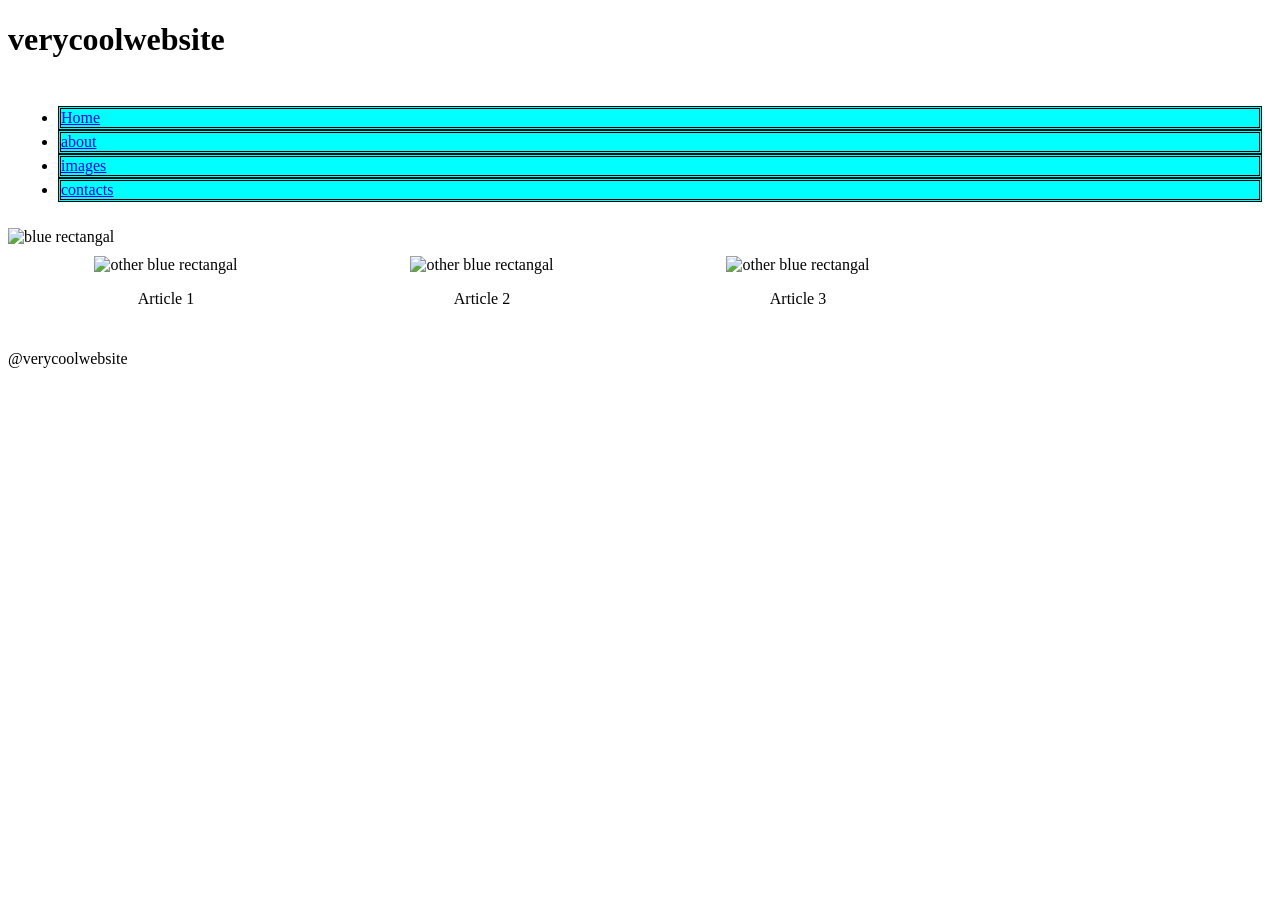
==== assinemant5/index.html @ 109fb0ca "yay" ====
<!DOCTYPE html>
<html>
    <head>
        <title>assinment5</title>
        <link rel="stylesheet"href=styles.css>
    </head>
    <body>
        <header>
            <h1>verycoolwebsite</h1>
            <nav>
                <ul>
                    <li class="one"><a href="#">Home</a></li>
                    <li class="one"><a href="#">about</a></li>
                    <li class="one"><a href="#">images</a></li>
                    <li class="one"><a href="#">contacts</a></li>
                </ul>
            </nav>
        </header>
            
        <img src="https://dummyimage.com/1000x200/4530ff/000000.png" alt="blue rectangal">

        <div class="columns">
            <section>
                <img src="https://dummyimage.com/300x400/2600fa/fff" alt="other blue rectangal">
                <p>Article 1</p>
            </section>
            <section>
                <img src="https://dummyimage.com/300x400/2600fa/fff" alt="other blue rectangal">
                <p>Article 2</p>
            </section>
            <section>
                <img src="https://dummyimage.com/300x400/2600fa/fff" alt="other blue rectangal">
                <p>Article 3</p>
            </section>
        </div>
        <footer>
            <p>@verycoolwebsite</p>
        </footer>
    </body>
</html>
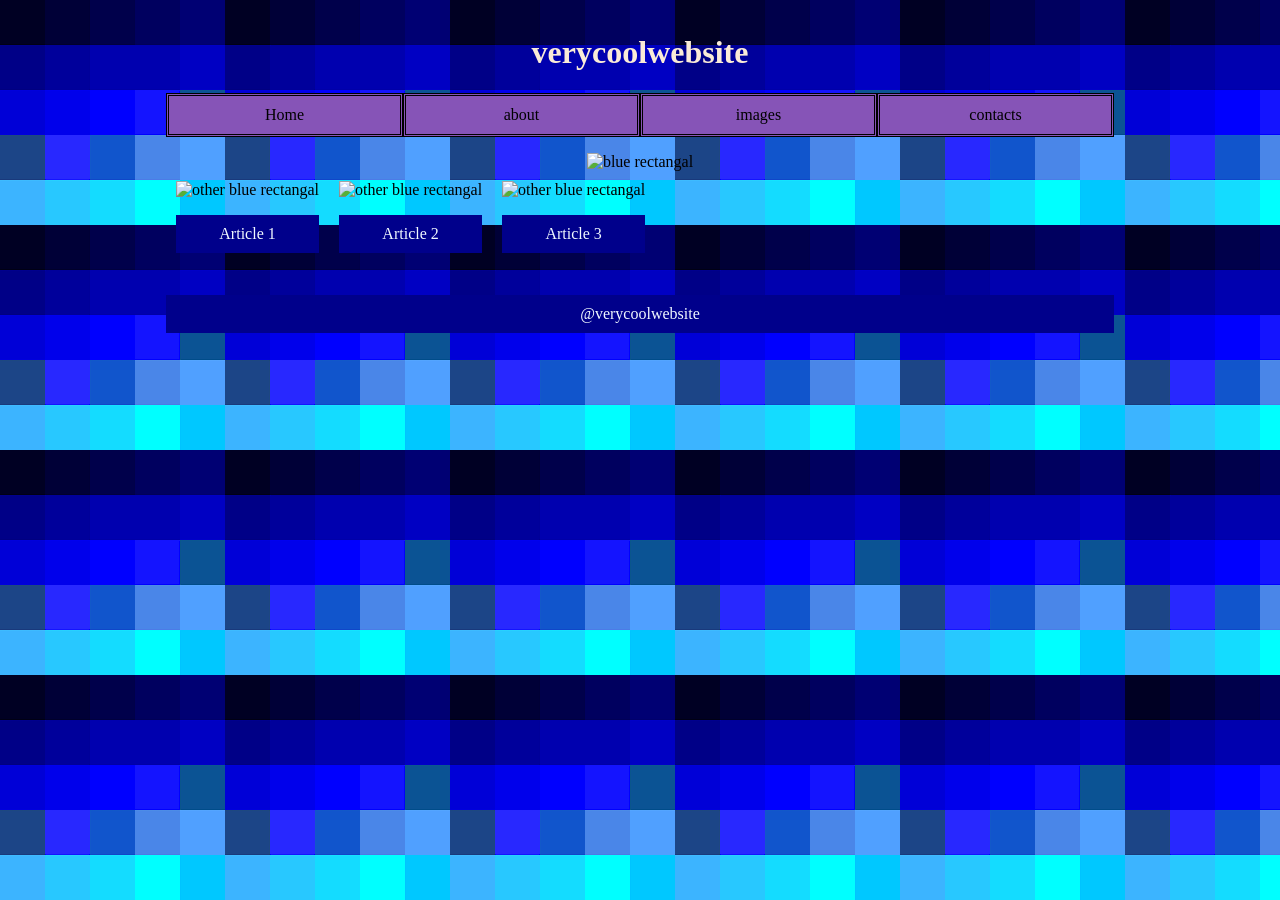
==== commit 2db8b582: "yay" ====
--- a/assinemant5/index.html
+++ b/assinemant5/index.html
@@ -1,40 +1,42 @@
 <!DOCTYPE html>
 <html>
     <head>
-        <title>assinment5</title>
+        <title>assinment</title>
         <link rel="stylesheet"href=styles.css>
     </head>
     <body>
-        <header>
-            <h1>verycoolwebsite</h1>
-            <nav>
-                <ul>
-                    <li class="one"><a href="#">Home</a></li>
-                    <li class="one"><a href="#">about</a></li>
-                    <li class="one"><a href="#">images</a></li>
-                    <li class="one"><a href="#">contacts</a></li>
-                </ul>
-            </nav>
-        </header>
-            
-        <img src="https://dummyimage.com/1000x200/4530ff/000000.png" alt="blue rectangal">
-
-        <div class="columns">
-            <section>
-                <img src="https://dummyimage.com/300x400/2600fa/fff" alt="other blue rectangal">
-                <p>Article 1</p>
-            </section>
-            <section>
-                <img src="https://dummyimage.com/300x400/2600fa/fff" alt="other blue rectangal">
-                <p>Article 2</p>
-            </section>
-            <section>
-                <img src="https://dummyimage.com/300x400/2600fa/fff" alt="other blue rectangal">
+        <div id="content">
+            <header>
+                <h1>verycoolwebsite</h1>
+                <nav>
+                    <ul class="columns">
+                        <li class="one"><a href="#">Home</a></li>
+                        <li class="one"><a href="#">about</a></li>
+                        <li class="one"><a href="#">images</a></li>
+                        <li class="one"><a href="#">contacts</a></li>
+                    </ul>
+                </nav>
+            </header>
+            <div class="main-artical">   
+                <img src="https://dummyimage.com/1000x200/4530ff/000000.png" alt="blue rectangal">
+            </div> 
+            <div class="columns">
+                <section>
+                    <img src="https://dummyimage.com/300x400/2600fa/fff" alt="other blue rectangal">
+                    <p>Article 1</p>
+                </section>
+                <section>
+                    <img src="https://dummyimage.com/300x400/2600fa/fff" alt="other blue rectangal">
+                    <p>Article 2</p>
+                </section>
+                <section>
+                    <img src="https://dummyimage.com/300x400/2600fa/fff" alt="other blue rectangal">
                 <p>Article 3</p>
-            </section>
+                </section>
+            </div>
+            <footer>
+            <p>@verycoolwebsite</p>
+            </footer>
         </div>
-        <footer>
-            <p>@verycoolwebsite</p>
-        </footer>
     </body>
 </html>
